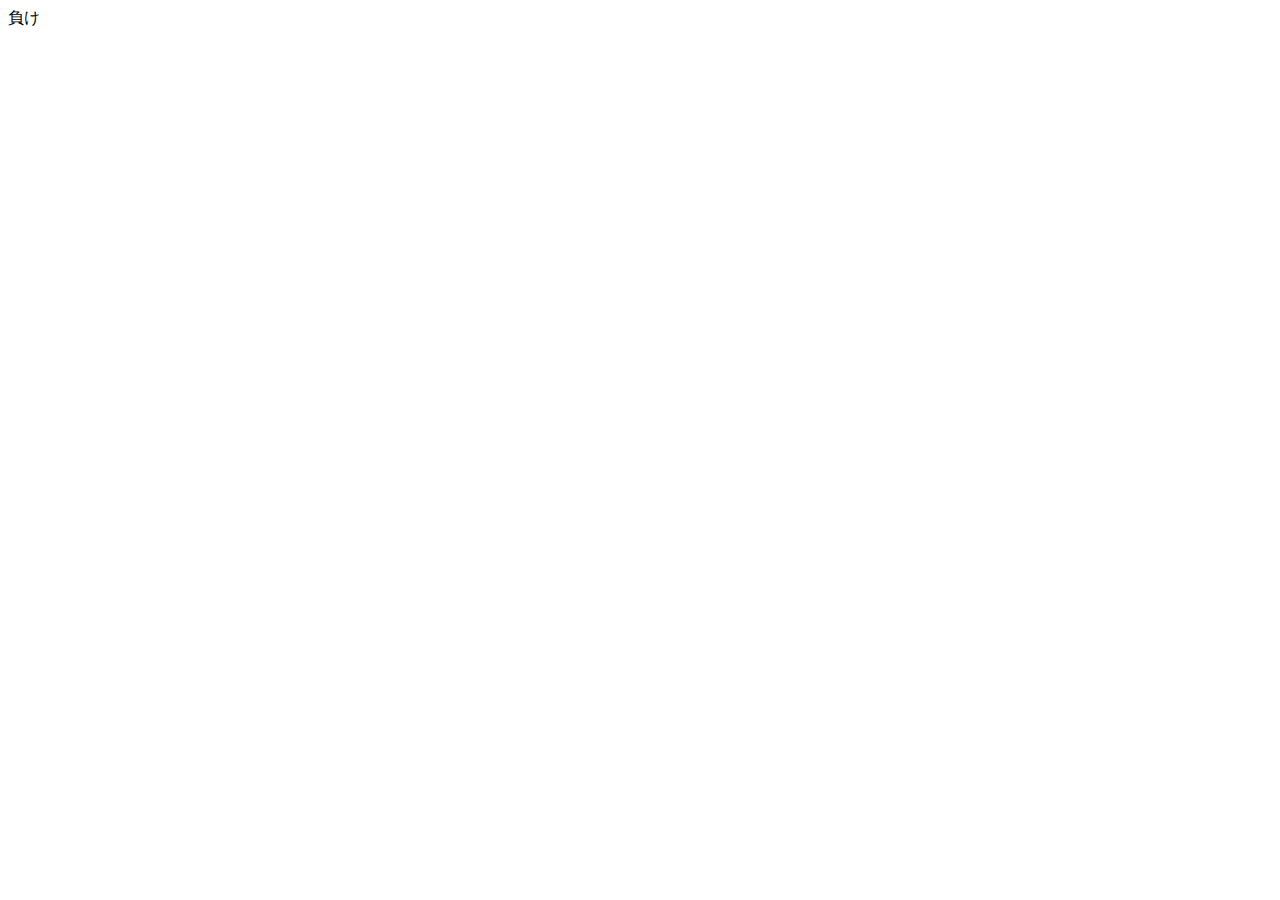
==== sample1.html @ 5d04838e "じゃんけんゲームのサンプルを追加" ====
<body>
   <div id = 'result'></div>
<body>
<script>
    // 乱数生成　例：３を渡すと０、１、２が返ってくる
    const getRandomNumber = (max) => {
          return Math.floor(Math.random() * max);
    }
    
    // じゃんけんの結果を返す
    const getJankenResult = () => {
        const result = ['勝ち', '負け', 'あいこ']
        return result[getRandomNumber(result.length)]     
    }

    // 結果を表示する
    const displayResult = (result) => {
        document.getElementById('result').textContent = result
    } 

    // アクセス時の初回動作
    const init = () => {
        displayResult(getJankenResult())
    }

    init()
</script>
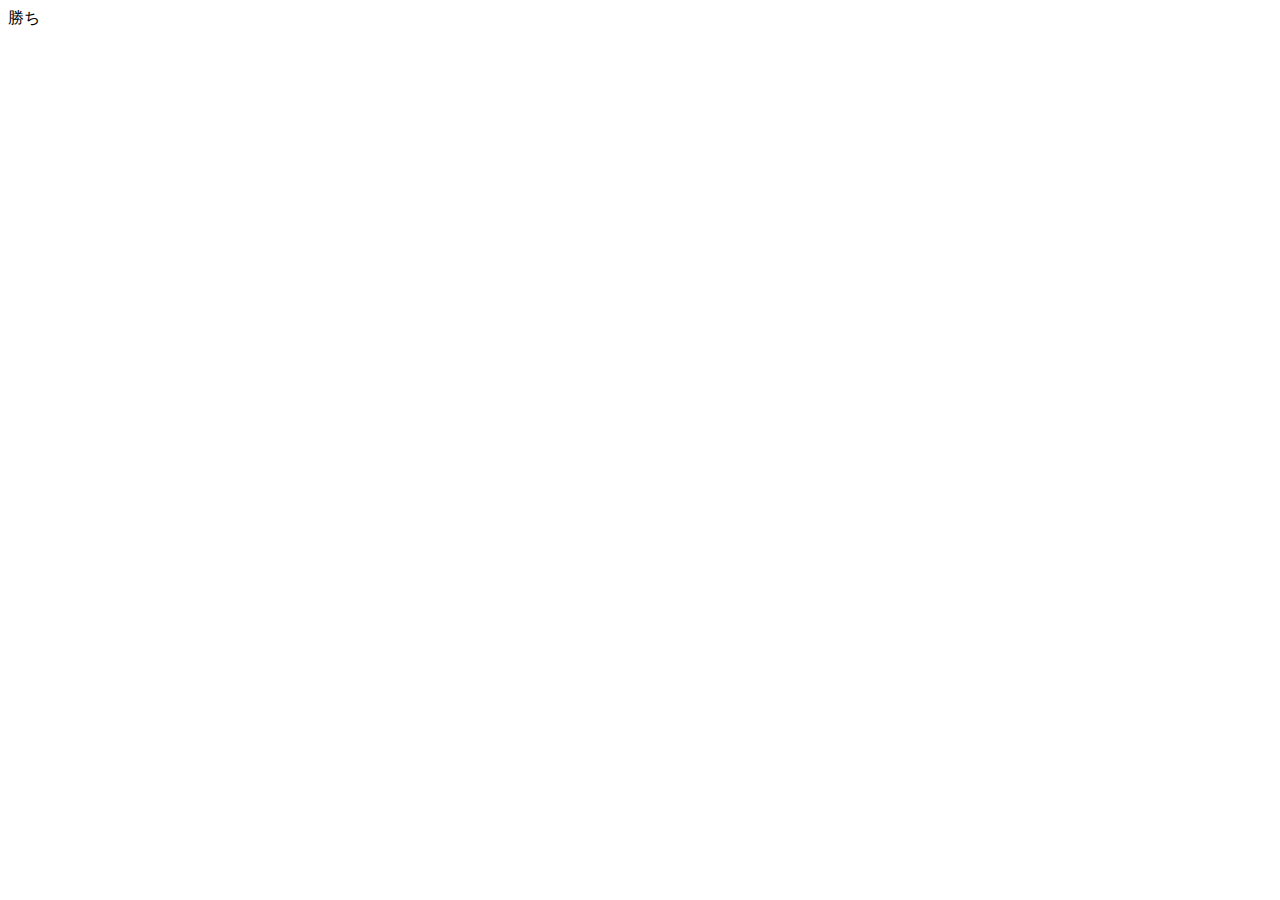
==== commit 6290efed: "viewport指定を追加" ====
--- a/sample1.html
+++ b/sample1.html
@@ -1,3 +1,6 @@
+<head>
+    <meta name="viewport" content="width=device-width,initial-scale=1">
+</head>
 <body>
    <div id = 'result'></div>
 <body>
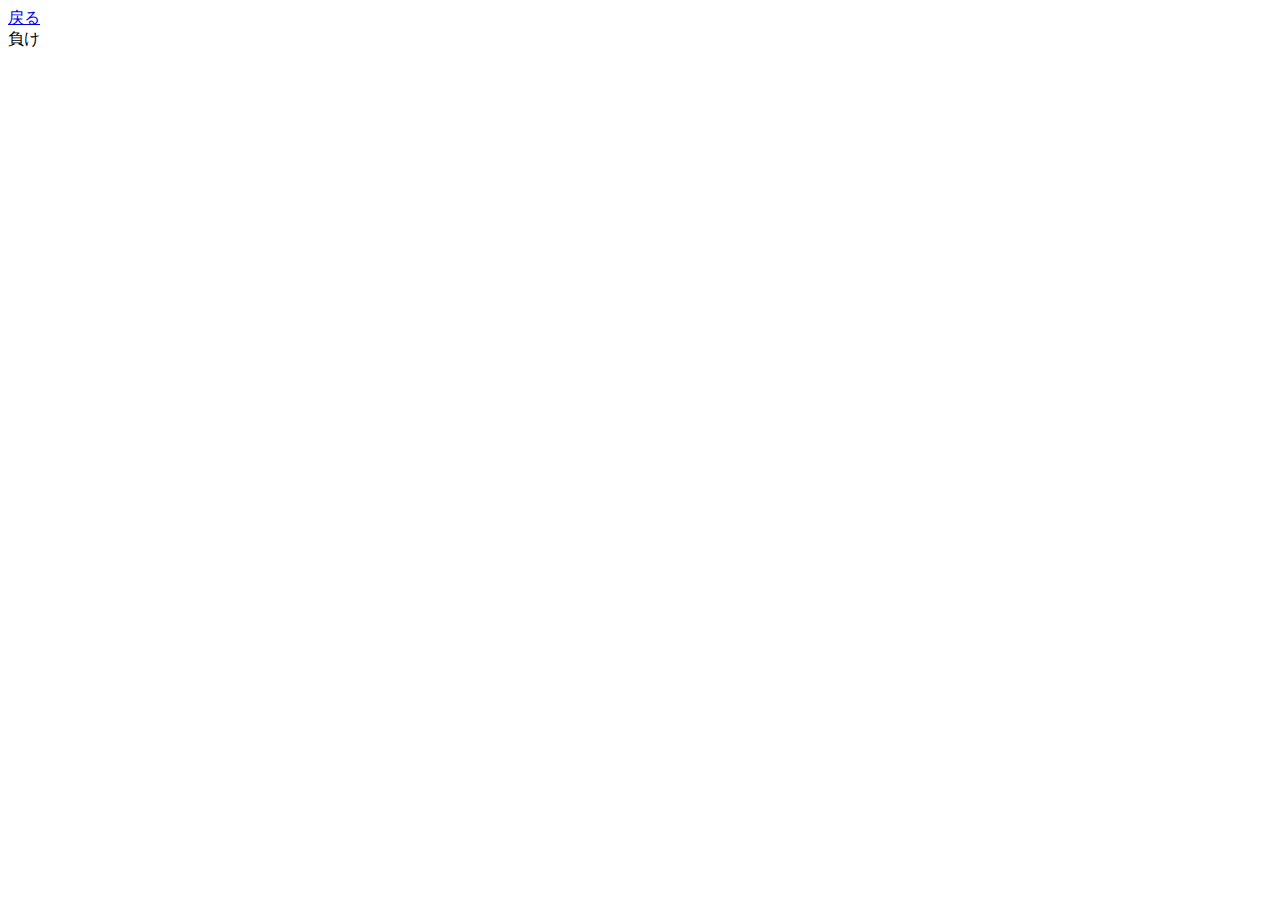
==== commit 583fc7f8: "styleを追加・戻るボタンをサンプルゲームに追加" ====
--- a/sample1.html
+++ b/sample1.html
@@ -2,6 +2,7 @@
     <meta name="viewport" content="width=device-width,initial-scale=1">
 </head>
 <body>
+    <a href="./index.html">戻る</a>
    <div id = 'result'></div>
 <body>
 <script>
